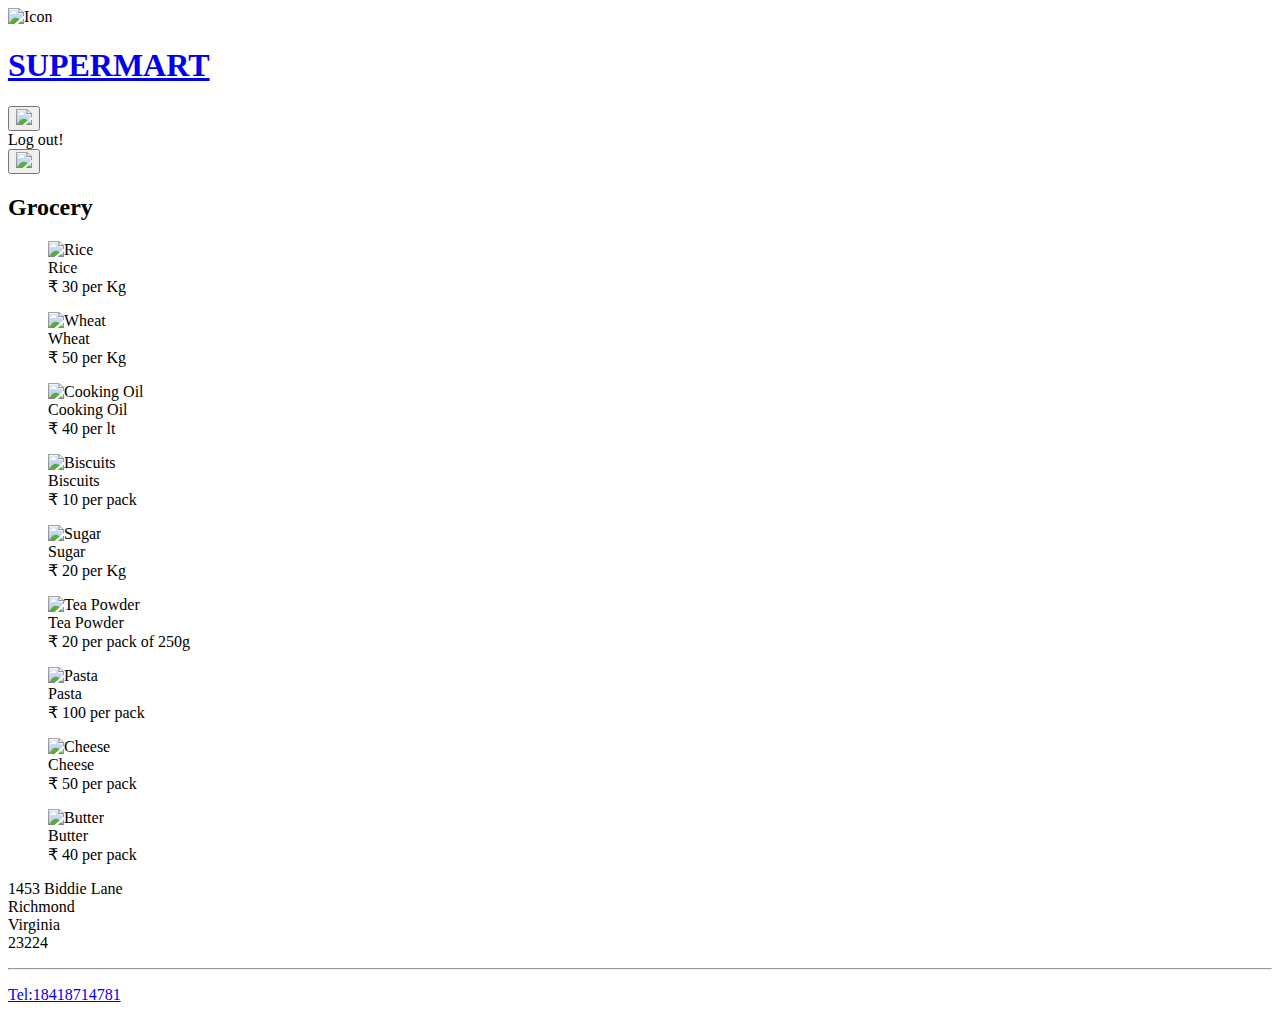
==== snippets/Grocery.html @ 13ff88d3 "." ====
<!DOCTYPE html>
<html lang="en">
<!--<html lang="en" oncontextmenu="return false">-->
<head>
    <meta charset="utf-8">
    <meta http-equiv="X-UA-Compatible" content="IE=edge">
    <meta name="viewport" content="width=device-width, initial-scale=1">
    <title>Supermarket-Grocery</title>
    <link href="https://fonts.googleapis.com/css2?family=Roboto+Condensed&display=swap" rel="stylesheet">
    <link rel="stylesheet" href="../css/bootstrap.min.css">
    <link rel="stylesheet" href="../css/styles.css">

</head>
<!--<body oncontextmenu="return false" onkeydown="return false;" onmousedown="return false;">-->
<body>

    <header>
        <div><img class="image-responsive" src="../images/Icon1.png" alt="Icon"></div>
        <div><a href="../index.html"><h1>SUPERMART</h1></a></div>
        <div class="dropdown">
            <button class="dropbtn"><img src="../images/Account.png"></button>
            <div class ="dropdown-content">
                <span>Log out!</span>
            </div>
        </div>
        <div class="dropdown">
            <button class="dropbtn "><img src="../images/Cart.png"></button>
            <div class="dropdown-content">
            </div>
        </div>      
    </header>
    <h2>Grocery</h2>
    <div id="Grocery" class="container-fluid">
        <div id="tiles" class="container">  
            <div class="row">
                <div class="container col-sm-4 col-md-3 col-xs-6 col-xxs-12" style="margin-bottom: 10px">
                    <figure class="figure">
                        <img class="image-responsive" src="../images/rice.jpeg" width="150"
                        height="150" alt="Rice">
                        <figcaption class="figcaption">Rice</figcaption>
                        <span>&#8377 30 per Kg</span>  
                    </figure>   
                </div>
                <div class="container col-sm-4 col-md-3 col-xs-6 col-xxs-12" style="margin-bottom: 10px">
                    <figure class="figure">
                        <img class="image-responsive" src="../images/Wheat.jpeg" width="150" height="150" alt="Wheat">
                        <figcaption class="figcaption">Wheat</figcaption>
                        <span>&#8377 50 per Kg</span>
                    </figure>
                </div>
                <div class="container col-sm-4 col-md-3 col-xs-6 col-xxs-12" style="margin-bottom: 10px">
                    <figure class="figure">
                        <img class="image-responsive" src="../images/Cooking-Oil.jpg" width="150"
                        height="150" alt="Cooking Oil">
                        <figcaption class="figcaption">Cooking Oil</figcaption>
                        <span>&#8377 40 per lt</span>
                    </figure>
                </div>  
                <div class="container col-sm-4 col-md-3 col-xs-6 col-xxs-12" style="margin-bottom: 10px">
                    <figure class="figure">
                        <img class="image-responsive" src="../images/Biscuit.jpeg" width="150" height="150" alt="Biscuits">
                        <figcaption class="figcaption">Biscuits</figcaption>
                        <span>&#8377 10 per pack</span>
                    </figure>           
                </div>
                <div class="container col-sm-4 col-md-3 col-xs-6 col-xxs-12" style="margin-bottom: 10px">
                    <figure class="figure">
                        <img class="image-responsive" src="../images/Sugar.jpg" width="150" height="150" alt="Sugar">
                        <figcaption class="figcaption">Sugar</figcaption>
                        <span>&#8377 20 per Kg</span>
                    </figure>
                </div>  
                <div class="container col-sm-4 col-md-3 col-xs-6 col-xxs-12" style="margin-bottom: 10px">
                    <figure class="figure">
                        <img class="image-responsive" src="../images/TeaPowder.jpeg" width="150" height="150" alt="Tea Powder">
                        <figcaption class="figcaption">Tea Powder</figcaption>
                        <span>&#8377 20 per pack of 250g</span>
                    </figure>
                </div>
                <div class="container col-sm-4 col-md-3 col-xs-6 col-xxs-12" style="margin-bottom: 10px">
                    <figure class="figure"> 
                        <img class="image-responsive" src="../images/pasta.jpg" width="150" height="150" alt="Pasta">
                        <figcaption class="figcaption">Pasta</figcaption>
                        <span>&#8377 100 per pack</span>
                    </figure>
                </div>
                <div class="container col-sm-4 col-md-3 col-xs-6 col-xxs-12" style="margin-bottom: 10px">
                    <figure class="figure">
                        <img class="image-responsive" src="../images/Cheese.jpeg" width="150" height="150" alt="Cheese">
                        <figcaption class="figcaption">Cheese</figcaption>
                        <span>&#8377 50 per pack</span>
                    </figure>
                </div>
                <div class="container col-sm-4 col-md-3 col-xs-6 col-xxs-12" style="margin-bottom: 10px">
                    <figure class="figure"> 
                        <img class="image-responsive" src="../images/butter.jpeg" width="150" height="150" alt="Butter">
                        <figcaption class="figcaption">Butter</figcaption>
                        <span>&#8377 40 per pack</span>
                    </figure>
                </div>           
            </div>
        </div>
    </div>
    <footer>
        <p>1453 Biddie Lane<br>Richmond<br>Virginia<br>23224</p><hr>
        <p><a href="tel:18418714781">Tel:18418714781</a></p>
        
    </footer>
    <script src="js/jquery-2.1.4.min.js"></script>
    <script src="js/bootstrap.min.js"></script>
    <script src="js/ajax-utils.js"></script>
    <script src="js/script.js"></script>
</body>
</html>

<!--   <table cellspacing="90px" cellpadding="50px" >
    <tr > 
        <td><p style="font-size:40px;"> RICE</p><img src="rice.jpeg" width="250px" height="250px"><p style="font-size:200%;">Price:Rs 30 Per kg</p></td>
        <td><p style="font-size:40px;"> WHEAT</p><img src="wheat.jpeg" width="250px" height="250px"><p style="font-size:200%">Price:Rs 50 Per kg</p></td>
        <td><p style="font-size:40px;"> OIL</p><img src="oil.jpeg" width="250px" height="250px"><p style="font-size:200%">Price:Rs 40 Per lt</p></td>
    </tr>
    <tr> 
        <td><p style="font-size:40px;">BISCUIT</p><img src="biscuit.jpeg" width="250px" height="250px"><p style="font-size:200%;">Price:Rs 10 Per kg</p></td>
        <td><p style="font-size:40px;">SUGAR</p><img src="sugar.jpeg" width="250px" height="250px"><p style="font-size:200%;">Price:Rs 20 Per kg</p></td>
        <td><p style="font-size:40px;">TEA</p><img src="tea.jpeg" width="250px" height="250px"><p style="font-size:200%;">Price:Rs 15 Per kg</p></td>
    </tr>
    <tr> 
        <td><p style="font-size:40px;">PASTA</p><img src="pasta.jpeg" width="250px" height="250px"><p style="font-size:200%">Price:Rs 12 Per kg</p></td>
        <td><p style="font-size:40px;">CHEESE</p><img src="cheese.jpeg" width="250px" height="250px"><p style="font-size:200%;">Price:Rs 20 Per kg</p></td>
        <td><p style="font-size:40px;">BUTTER</p><img src="butter.jpeg" width="250px" height="250px"><p style="font-size:200%;">Price:Rs 25 Per kg</p></td>
    </tr>
</table>  
-->
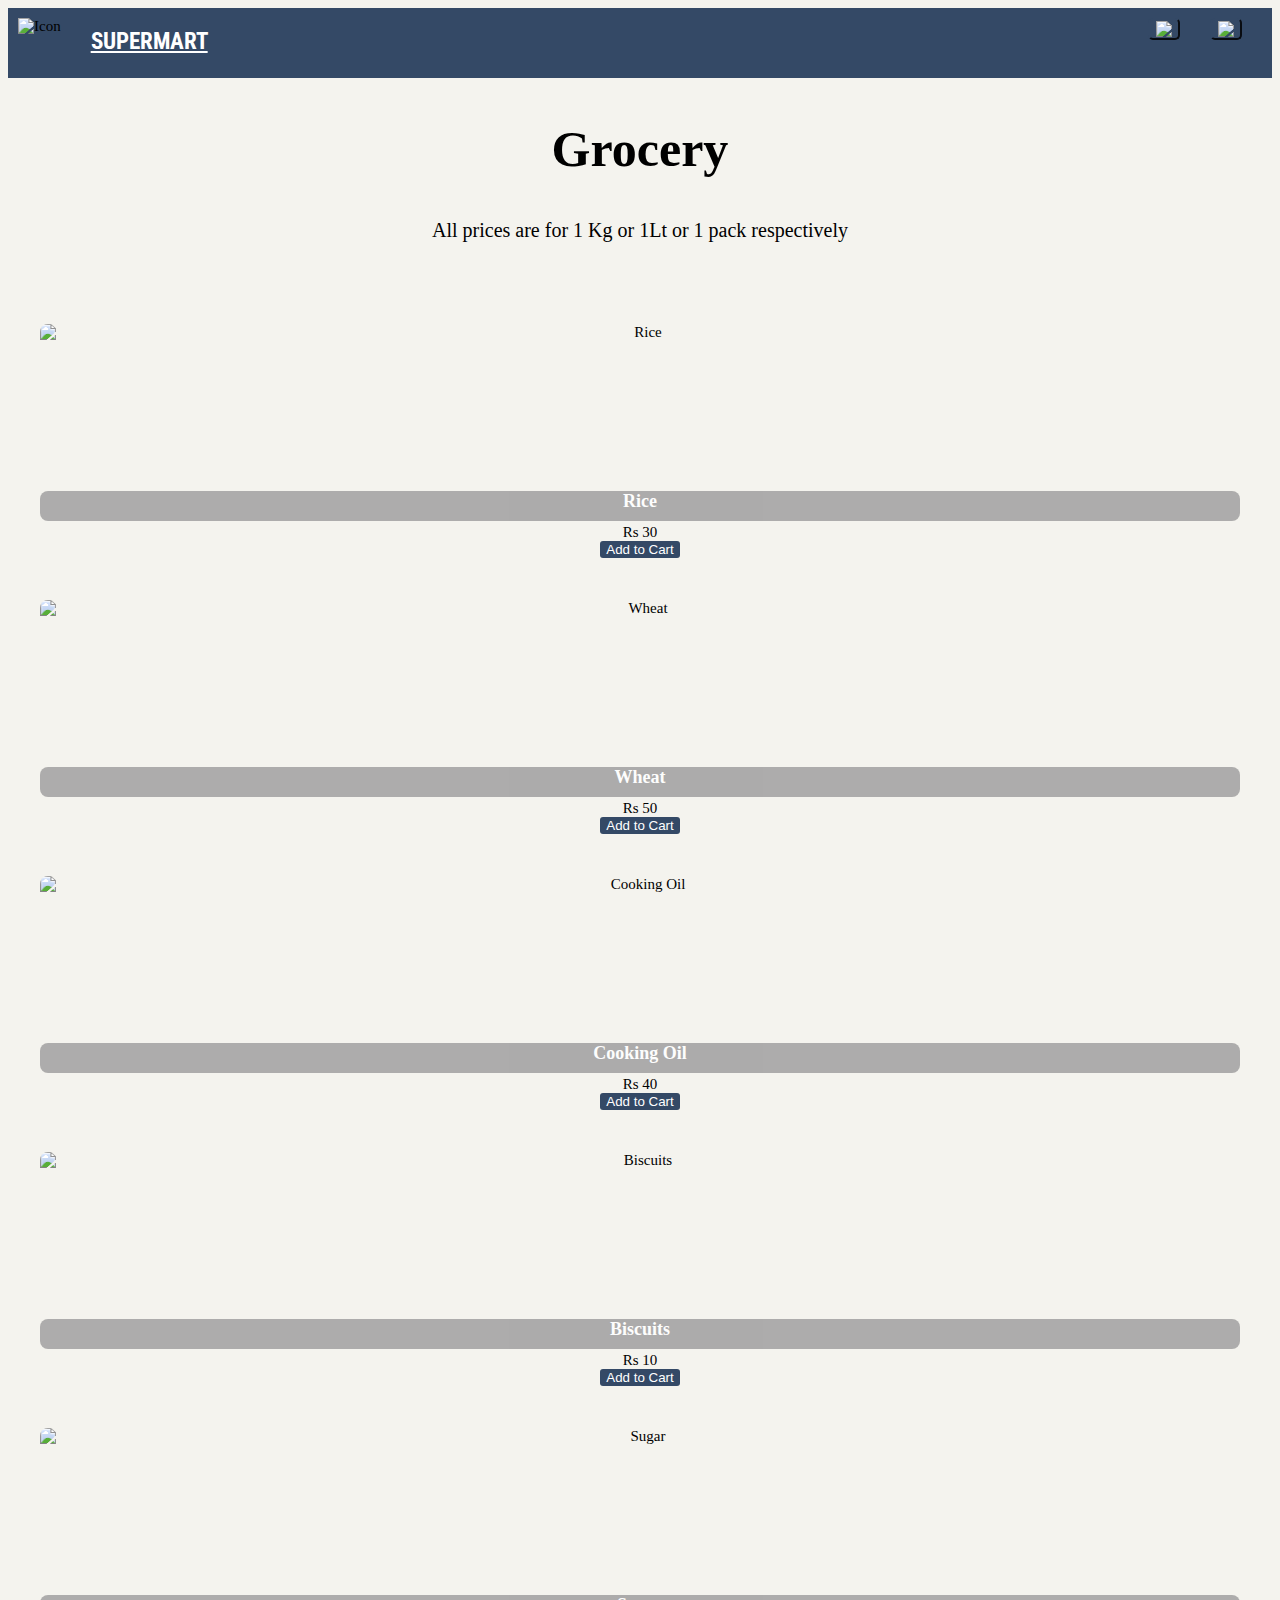
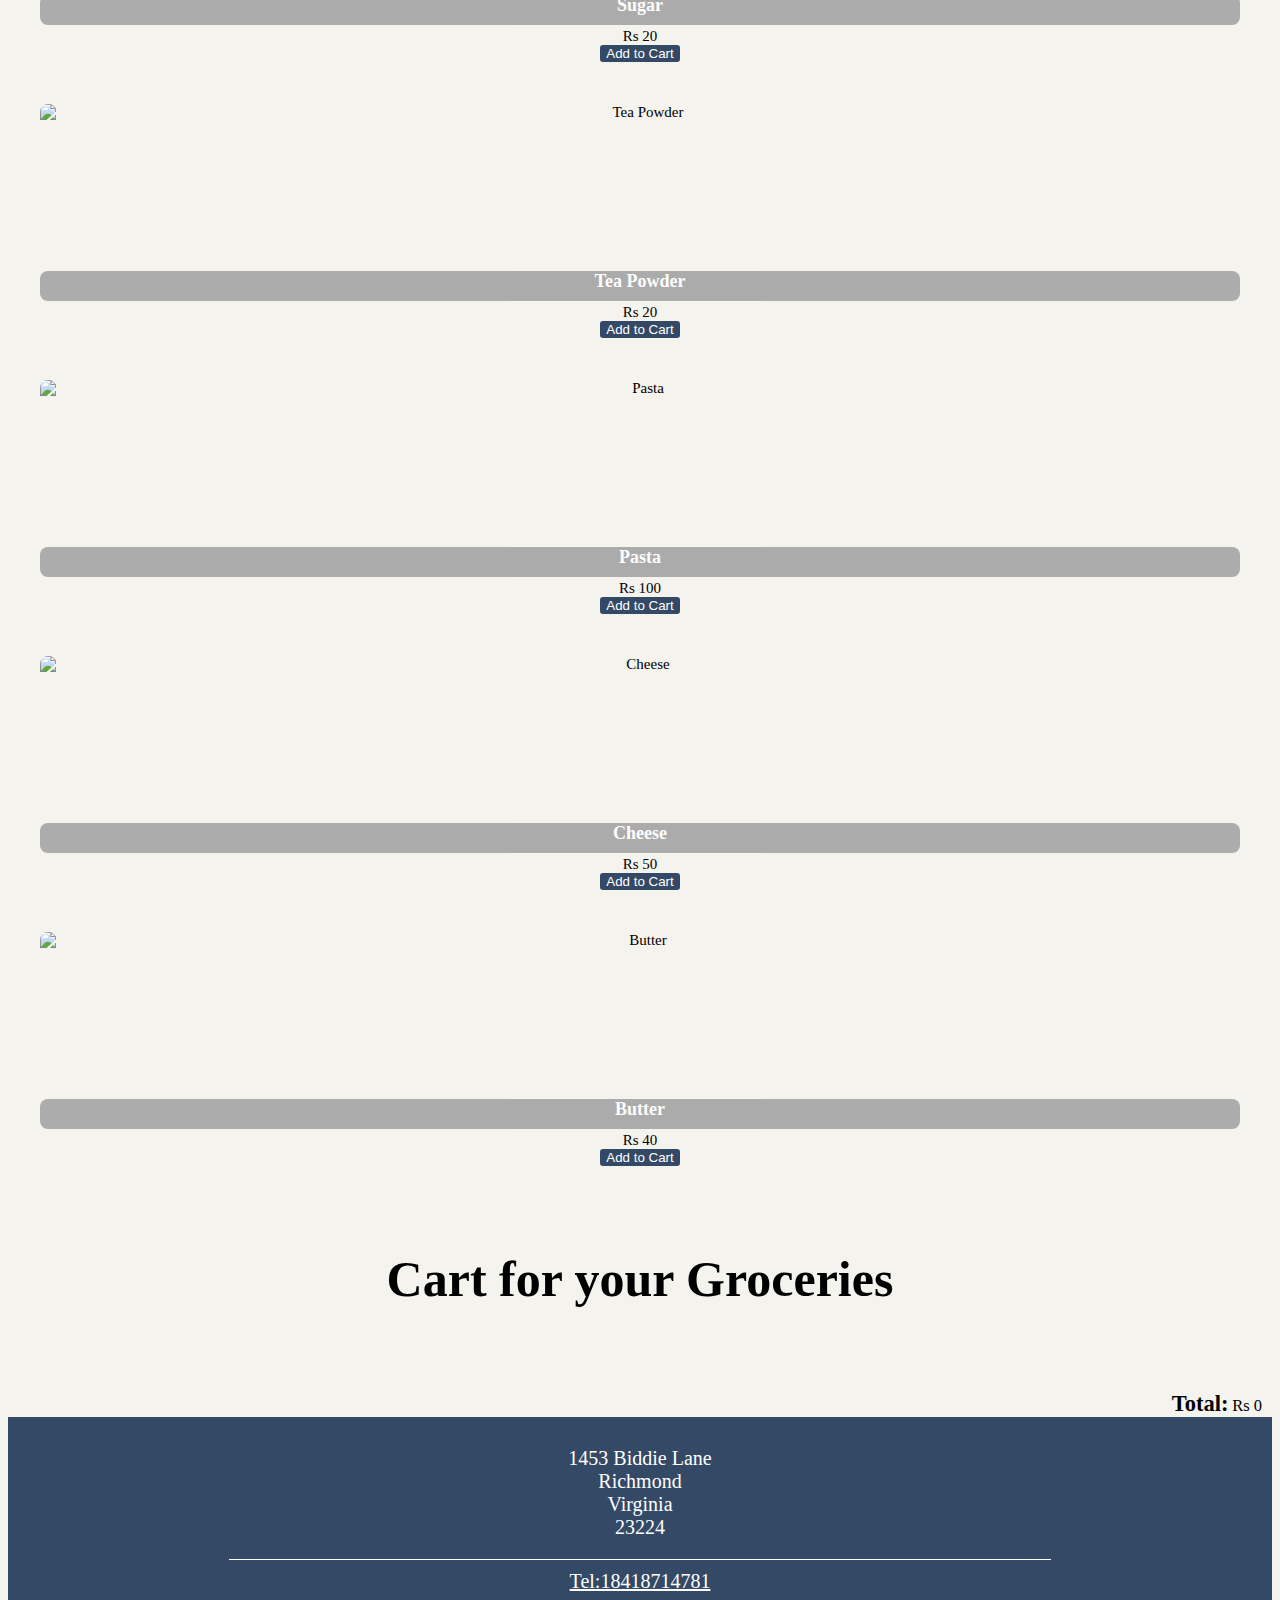
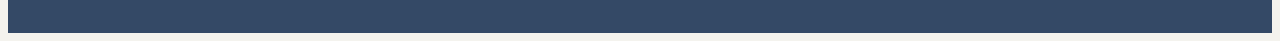
==== commit b92c91b0: "." ====
--- a/snippets/Grocery.html
+++ b/snippets/Grocery.html
@@ -9,98 +9,119 @@
     <link href="https://fonts.googleapis.com/css2?family=Roboto+Condensed&display=swap" rel="stylesheet">
     <link rel="stylesheet" href="../css/bootstrap.min.css">
     <link rel="stylesheet" href="../css/styles.css">
-
+    <script src="../js/script.js" async></script>
 </head>
 <!--<body oncontextmenu="return false" onkeydown="return false;" onmousedown="return false;">-->
 <body>
-
     <header>
         <div><img class="image-responsive" src="../images/Icon1.png" alt="Icon"></div>
         <div><a href="../index.html"><h1>SUPERMART</h1></a></div>
         <div class="dropdown">
-            <button class="dropbtn"><img src="../images/Account.png"></button>
-            <div class ="dropdown-content">
-                <span>Log out!</span>
+            <button onclick="AccountDetails()" class="dropbtn"><img src="../images/Account.png"></button>
+            <div id="Account" class ="dropdown-content">
+                <span style="padding: 10px;padding-right: 0px; font-size: 1.1em;"><a href="../snippets/Login.html"> Sign in!</a></span>
+                <span style="padding: 10px;padding-right: 0px; font-size: 1.1em;">Log out!</span>
             </div>
         </div>
         <div class="dropdown">
-            <button class="dropbtn "><img src="../images/Cart.png"></button>
-            <div class="dropdown-content">
+            <button class="dropbtn "><a href="#Cart1"><img src="../images/Cart.png"></a></button>
+            <div id="Cart" class="dropdown-content">
+                
             </div>
         </div>      
     </header>
     <h2>Grocery</h2>
+    <p>All prices are for 1 Kg or 1Lt or 1 pack respectively</p>
     <div id="Grocery" class="container-fluid">
-        <div id="tiles" class="container">  
+        <div id="tiles" class="container items">  
             <div class="row">
                 <div class="container col-sm-4 col-md-3 col-xs-6 col-xxs-12" style="margin-bottom: 10px">
-                    <figure class="figure">
-                        <img class="image-responsive" src="../images/rice.jpeg" width="150"
+                    <figure class="figure cart-items">
+                        <img class="image-responsive item-image" src="../images/rice.jpeg" width="150"
                         height="150" alt="Rice">
                         <figcaption class="figcaption">Rice</figcaption>
-                        <span>&#8377 30 per Kg</span>  
-                    </figure>   
+                        <span class="item-price">Rs 30</span> 
+                    </figure>
+                    <button class="AddCart">Add to Cart</button>   
                 </div>
                 <div class="container col-sm-4 col-md-3 col-xs-6 col-xxs-12" style="margin-bottom: 10px">
-                    <figure class="figure">
-                        <img class="image-responsive" src="../images/Wheat.jpeg" width="150" height="150" alt="Wheat">
+                    <figure class="figure cart-items">
+                        <img class="image-responsive item-image" src="../images/Wheat.jpeg" width="150" height="150" alt="Wheat">
                         <figcaption class="figcaption">Wheat</figcaption>
-                        <span>&#8377 50 per Kg</span>
+                        <span class="item-price">Rs 50 </span>
                     </figure>
+                    <button class="AddCart">Add to Cart</button> 
                 </div>
                 <div class="container col-sm-4 col-md-3 col-xs-6 col-xxs-12" style="margin-bottom: 10px">
-                    <figure class="figure">
-                        <img class="image-responsive" src="../images/Cooking-Oil.jpg" width="150"
+                    <figure class="figure cart-items">
+                        <img class="image-responsive item-image" src="../images/Cooking-Oil.jpg" width="150"
                         height="150" alt="Cooking Oil">
                         <figcaption class="figcaption">Cooking Oil</figcaption>
-                        <span>&#8377 40 per lt</span>
+                        <span class="item-price">Rs 40 </span>
                     </figure>
+                    <button class="AddCart">Add to Cart</button> 
                 </div>  
                 <div class="container col-sm-4 col-md-3 col-xs-6 col-xxs-12" style="margin-bottom: 10px">
-                    <figure class="figure">
-                        <img class="image-responsive" src="../images/Biscuit.jpeg" width="150" height="150" alt="Biscuits">
+                    <figure class="figure cart-items">
+                        <img class="image-responsive item-image" src="../images/Biscuit.jpeg" width="150" height="150" alt="Biscuits">
                         <figcaption class="figcaption">Biscuits</figcaption>
-                        <span>&#8377 10 per pack</span>
-                    </figure>           
+                        <span class="item-price">Rs 10 </span>
+                    </figure>
+                    <button class="AddCart">Add to Cart</button>            
                 </div>
                 <div class="container col-sm-4 col-md-3 col-xs-6 col-xxs-12" style="margin-bottom: 10px">
-                    <figure class="figure">
-                        <img class="image-responsive" src="../images/Sugar.jpg" width="150" height="150" alt="Sugar">
+                    <figure class="figure cart-items">
+                        <img class="image-responsive item-image" src="../images/sugar.jpg" width="150" height="150" alt="Sugar">
                         <figcaption class="figcaption">Sugar</figcaption>
-                        <span>&#8377 20 per Kg</span>
+                        <span class="item-price">Rs 20 </span>
                     </figure>
+                    <button class="AddCart">Add to Cart</button> 
                 </div>  
                 <div class="container col-sm-4 col-md-3 col-xs-6 col-xxs-12" style="margin-bottom: 10px">
-                    <figure class="figure">
-                        <img class="image-responsive" src="../images/TeaPowder.jpeg" width="150" height="150" alt="Tea Powder">
+                    <figure class="figure cart-items">
+                        <img class="image-responsive item-image" src="../images/TeaPowder.jpeg" width="150" height="150" alt="Tea Powder">
                         <figcaption class="figcaption">Tea Powder</figcaption>
-                        <span>&#8377 20 per pack of 250g</span>
+                        <span class="item-price">Rs 20 </span>
                     </figure>
+                    <button class="AddCart">Add to Cart</button> 
                 </div>
                 <div class="container col-sm-4 col-md-3 col-xs-6 col-xxs-12" style="margin-bottom: 10px">
-                    <figure class="figure"> 
-                        <img class="image-responsive" src="../images/pasta.jpg" width="150" height="150" alt="Pasta">
+                    <figure class="figure cart-items"> 
+                        <img class="image-responsive item-image" src="../images/pasta.jpg" width="150" height="150" alt="Pasta">
                         <figcaption class="figcaption">Pasta</figcaption>
-                        <span>&#8377 100 per pack</span>
+                        <span class="item-price">Rs 100 </span>
                     </figure>
+                    <button class="AddCart">Add to Cart</button> 
                 </div>
                 <div class="container col-sm-4 col-md-3 col-xs-6 col-xxs-12" style="margin-bottom: 10px">
-                    <figure class="figure">
-                        <img class="image-responsive" src="../images/Cheese.jpeg" width="150" height="150" alt="Cheese">
+                    <figure class="figure cart-items">
+                        <img class="image-responsive item-image" src="../images/Cheese.jpeg" width="150" height="150" alt="Cheese">
                         <figcaption class="figcaption">Cheese</figcaption>
-                        <span>&#8377 50 per pack</span>
+                        <span class="item-price">Rs 50</span>
                     </figure>
+                    <button class="AddCart">Add to Cart</button> 
                 </div>
                 <div class="container col-sm-4 col-md-3 col-xs-6 col-xxs-12" style="margin-bottom: 10px">
-                    <figure class="figure"> 
-                        <img class="image-responsive" src="../images/butter.jpeg" width="150" height="150" alt="Butter">
+                    <figure class="figure cart-items"> 
+                        <img class="image-responsive item-image" src="../images/butter.jpeg" width="150" height="150" alt="Butter">
                         <figcaption class="figcaption">Butter</figcaption>
-                        <span>&#8377 40 per pack</span>
+                        <span class="item-price">Rs 40 </span>
                     </figure>
+                    <button class="AddCart">Add to Cart</button> 
                 </div>           
             </div>
         </div>
     </div>
+    <h2>Cart for your Groceries</h2>
+    <div id="Cart1" class="Cart-items container">
+
+        
+    </div>
+    <div class ="cart-total">
+        <strong class="cart-total-title"> Total:</strong>
+        <span class="cart-total-price">Rs 0 </span>
+    </div>
+    
     <footer>
         <p>1453 Biddie Lane<br>Richmond<br>Virginia<br>23224</p><hr>
         <p><a href="tel:18418714781">Tel:18418714781</a></p>
@@ -115,19 +136,19 @@
 
 <!--   <table cellspacing="90px" cellpadding="50px" >
     <tr > 
-        <td><p style="font-size:40px;"> RICE</p><img src="rice.jpeg" width="250px" height="250px"><p style="font-size:200%;">Price:Rs 30 Per kg</p></td>
-        <td><p style="font-size:40px;"> WHEAT</p><img src="wheat.jpeg" width="250px" height="250px"><p style="font-size:200%">Price:Rs 50 Per kg</p></td>
-        <td><p style="font-size:40px;"> OIL</p><img src="oil.jpeg" width="250px" height="250px"><p style="font-size:200%">Price:Rs 40 Per lt</p></td>
+        <td><p style="font-size:40px;"> RICE</p><img src="rice.jpeg" width="250px" height="250px"><p style="font-size:200%;">Price: 30 Per kg</p></td>
+        <td><p style="font-size:40px;"> WHEAT</p><img src="wheat.jpeg" width="250px" height="250px"><p style="font-size:200%">Price: 50 Per kg</p></td>
+        <td><p style="font-size:40px;"> OIL</p><img src="oil.jpeg" width="250px" height="250px"><p style="font-size:200%">Price: 40 Per lt</p></td>
     </tr>
     <tr> 
-        <td><p style="font-size:40px;">BISCUIT</p><img src="biscuit.jpeg" width="250px" height="250px"><p style="font-size:200%;">Price:Rs 10 Per kg</p></td>
-        <td><p style="font-size:40px;">SUGAR</p><img src="sugar.jpeg" width="250px" height="250px"><p style="font-size:200%;">Price:Rs 20 Per kg</p></td>
-        <td><p style="font-size:40px;">TEA</p><img src="tea.jpeg" width="250px" height="250px"><p style="font-size:200%;">Price:Rs 15 Per kg</p></td>
+        <td><p style="font-size:40px;">BISCUIT</p><img src="biscuit.jpeg" width="250px" height="250px"><p style="font-size:200%;">Price: 10 Per kg</p></td>
+        <td><p style="font-size:40px;">SUGAR</p><img src="sugar.jpeg" width="250px" height="250px"><p style="font-size:200%;">Price: 20 Per kg</p></td>
+        <td><p style="font-size:40px;">TEA</p><img src="tea.jpeg" width="250px" height="250px"><p style="font-size:200%;">Price: 15 Per kg</p></td>
     </tr>
     <tr> 
-        <td><p style="font-size:40px;">PASTA</p><img src="pasta.jpeg" width="250px" height="250px"><p style="font-size:200%">Price:Rs 12 Per kg</p></td>
-        <td><p style="font-size:40px;">CHEESE</p><img src="cheese.jpeg" width="250px" height="250px"><p style="font-size:200%;">Price:Rs 20 Per kg</p></td>
-        <td><p style="font-size:40px;">BUTTER</p><img src="butter.jpeg" width="250px" height="250px"><p style="font-size:200%;">Price:Rs 25 Per kg</p></td>
+        <td><p style="font-size:40px;">PASTA</p><img src="pasta.jpeg" width="250px" height="250px"><p style="font-size:200%">Price: 12 Per kg</p></td>
+        <td><p style="font-size:40px;">CHEESE</p><img src="cheese.jpeg" width="250px" height="250px"><p style="font-size:200%;">Price: 20 Per kg</p></td>
+        <td><p style="font-size:40px;">BUTTER</p><img src="butter.jpeg" width="250px" height="250px"><p style="font-size:200%;">Price: 25 Per kg</p></td>
     </tr>
 </table>  
 -->
--- a/css/styles.css
+++ b/css/styles.css
@@ -0,0 +1,530 @@
+
+body{
+	font-size: 15px;
+	background-color: #F4F3EE;
+
+}
+header a{
+	color: white;
+}
+header div{
+	float: left;
+}
+figcaption a{
+	color: white;
+}
+header div button{
+	border-radius: 5px;
+	background-color: #344966;
+	border-color: #344966;
+	color: white;
+    cursor: pointer;
+
+}
+.dropdown {
+	float: right;
+	display: inline-block;
+	margin-right: 30px;
+	margin-top: 10px;
+    position: relative;
+}
+.dropdown-content { 
+  display: none;
+  position: absolute;
+  background-color: #f1f1f1;
+  min-width: 80px;
+  box-shadow: 0px 8px 16px 0px rgba(0,0,0,0.2);
+  z-index: 1;
+  overflow: hidden;
+}
+.show {
+    display: block;
+
+}
+header h1{
+	padding: 10px;
+	margin-left: 20px;
+	margin:10px;
+	font-size: 1.5em;
+	font-family: 'Roboto Condensed', sans-serif;
+}
+
+header img{
+	text-align: left;
+	margin :10px;
+	float: left;
+}	
+.dropbtn img{
+	margin: 0px;
+    padding: 0px;
+}
+header{
+	margin-top: 0px;
+	height: 70px;
+	background-color: #344966;
+	width: 100%;
+	margin-bottom: 10px;
+}
+footer{
+	background-color:#344966;
+	color: white;
+	padding-top: 20px;
+	padding-bottom: 20px;
+}
+footer a{
+	color: white;
+}
+h2{
+	text-align: center;
+	font-size: 50px;
+}
+p{
+	font-size: 20px;
+	text-align: center;
+	margin-top: 10px;
+}
+hr{
+	color:white;
+	background-color: white;
+	height: 1px;
+	border:0px;
+	width: 65%;
+}
+.jumbotron{
+	background-position: center center;
+	background-repeat: no-repeat;
+	background-image: url('../images/supermarket_2.jpg');
+	background-size: cover;
+	height: 600px;
+	padding: 0px;
+
+}
+.figure{
+	position: relative;
+	margin: 0px;
+	display: table;
+	width: 100%;
+
+}
+
+.figure img{
+	min-width: 100%;
+	min-height: 100%;
+	padding: 0px;
+	height: 200px;
+	object-fit: cover;
+	width: 100%;
+	display: table;
+	border-radius: 8px;
+}
+.figcaption{
+	position: absolute;
+	color: white;
+	left:50%;
+	bottom:20px;
+	width:100%;
+	height: 30px;
+	transform: translate(-50%); 
+	background-color: #a5a4a4;
+	padding:0px;
+	font-size: 1.2em;
+	font-weight: bold;
+	opacity:0.9;
+	display: table-caption;
+	caption-side: bottom;
+	border-radius: 8px;
+}
+a:link{
+	color: white;
+}
+a:visited{
+	color: white;
+}
+a:hover {
+	color:grey;
+	text-decoration:none;
+}
+#tiles{
+	margin-top: 50px;
+
+	text-align: center;
+	position: relative;
+}
+
+.Cart-items{
+    font-size: 1.2em;
+    text-align: center;
+
+}
+.cart-row{
+    display: flex;
+
+}
+.cart-price{
+    width: 20%;
+    font-size:1.2em;
+
+}
+.cart-item{
+    width: 45%;
+}
+.cart-quantity{
+    width: 35%
+}
+.cart-item-quantity{
+    height: 34px;
+    width: 50px;
+    text-align: center;
+
+}
+.cart-item-image{
+    width: 75px;
+    height: auto;
+}
+.remove-btn{
+    margin-left: 20px;
+    background-color: #344966;
+    border: none;
+    border-radius: 3px;
+    color: white;
+}
+.AddCart{
+    background-color: #344966;
+    border:none;
+    border-radius: 3px;
+    color: white;
+}
+.cart-total{
+    text-align:end;
+    margin-top: 10px;
+    margin-right: 10px;
+}
+.cart-total-title{
+    font-weight: bold;
+    font-size: 1.5em;
+
+}
+.cart-column{
+    display: flex;
+    align-items: center;
+    margin-right: 1.5em;
+    padding-bottom: 10px;
+    margin-top: 10px;
+}
+.cart-total-price{
+    font-size: 1.1em;
+}
+.col-xxs-1, .col-xxs-2, .col-xxs-3, .col-xxs-4,
+.col-xxs-5, .col-xxs-6, .col-xxs-7, .col-xxs-8,
+.col-xxs-9, .col-xxs-10, .col-xxs-11, .col-xxs-12 {
+    min-height: 1px;
+    padding-left: 15px;
+    padding-right: 15px;
+    position: relative;
+}
+#Cart1{
+    width: 50%;
+}
+form { 
+    border: 3px solid #f1f1f1; 
+} 
+/*assign full width inputs*/ 
+  
+input[type=text], 
+input[type=password] { 
+    width: 100%; 
+    padding: 12px 20px; 
+    margin: 8px 0; 
+    display: inline-block; 
+    border: 1px solid #ccc; 
+    box-sizing: border-box; 
+} 
+/*set a style for the buttons*/ 
+  
+.login-btn{ 
+    background-color: #4CAF50; 
+    color: white; 
+    padding: 14px 20px; 
+    margin: 8px 0; 
+    border: none; 
+    cursor: pointer; 
+    width: 100%; 
+} 
+/* set a hover effect for the button*/ 
+  
+.login-btn:hover { 
+    opacity: 0.8; 
+} 
+/*set extra style for the cancel button*/ 
+  
+.cancelbtn { 
+    width: auto; 
+    padding: 10px 18px; 
+    background-color: #f44336; 
+} 
+/*centre the display image inside the container*/ 
+  
+.imgcontainer { 
+    text-align: center; 
+    margin: 24px 0 12px 0; 
+} 
+/*set image properties*/ 
+  
+img.avatar { 
+    width: 40%; 
+    border-radius: 50%; 
+} 
+/*set padding to the container*/ 
+  
+.container { 
+    padding: 16px; 
+} 
+/*set the forgot password text*/ 
+  
+span.psw { 
+    float: right; 
+    padding-top: 16px; 
+
+} 
+span.psw a {
+    text-decoration: underline;
+    color: blue;
+}
+span.psw a : link{
+    color: #0000EE;
+}
+
+span.psw a:visited {
+    color: #551A8B; 
+}
+@media (max-width: 384px) {
+    .col-xxs-1,
+    .col-xxs-2,
+    .col-xxs-3,
+    .col-xxs-4,
+    .col-xxs-5,
+    .col-xxs-6,
+    .col-xxs-7,
+    .col-xxs-8,
+    .col-xxs-9,
+    .col-xxs-10,
+    .col-xxs-11 {
+        float: left;
+    }
+
+    .col-xxs-1 {
+        width: 8.333333333333332%;
+    }
+
+    .col-xxs-2 {
+        width: 16.666666666666664%;
+    }
+
+    .col-xxs-3 {
+        width: 25%;
+    }
+
+    .col-xxs-4 {
+        width: 33.33333333333333%;
+    }
+
+    .col-xxs-5 {
+        width: 41.66666666666667%;
+    }
+
+    .col-xxs-6 {
+        width: 50%;
+    }
+
+    .col-xxs-7 {
+        width: 58.333333333333336%;
+    }
+
+    .col-xxs-8 {
+        width: 66.66666666666666%;
+    }
+
+    .col-xxs-9 {
+        width: 75%;
+    }
+
+    .col-xxs-10 {
+        width: 83.33333333333334%;
+    }
+
+    .col-xxs-11 {
+        width: 91.66666666666666%;
+    }
+
+    .col-xxs-12 {
+        width: 100%;
+    }
+
+    .col-xxs-push-1 {
+        left: 8.333333333333332%;
+    }
+
+    .col-xxs-push-2 {
+        left: 16.666666666666664%;
+    }
+
+    .col-xxs-push-3 {
+        left: 25%;
+    }
+
+    .col-xss-push-4 {
+        left: 33.33333333333333%;
+    }
+
+    .col-xxs-push-5 {
+        left: 41.66666666666667%;
+    }
+
+    .col-xxs-push-6 {
+        left: 50%;
+    }
+
+    .col-xxs-push-7 {
+        left: 58.333333333333336%;
+    }
+
+    .col-xxs-push-8 {
+        left: 66.66666666666666%;
+    }
+
+    .col-xxs-push-9 {
+        left: 75%;
+    }
+
+    .col-xxs-push-10 {
+       left: 83.33333333333334%;
+    }
+
+    .col-xxs-push-11 {
+       left: 91.66666666666666%;
+    }
+
+    .col-xxs-pull-1 {
+        right: 8.333333333333332%;
+    }
+
+    .col-xxs-pull-2 {
+        right: 16.666666666666664%;
+    }
+
+    .col-xxs-pull-3 {
+        right: 25%;
+    }
+
+    .col-xxs-pull-4 {
+        right: 33.33333333333333%;
+    }
+
+    .col-xxs-pull-5 {
+        right: 41.66666666666667%;
+    }
+
+    .col-xxs-pull-6 {
+        right: 50%;
+    }
+
+    .col-xxs-pull-7 {
+        right: 58.333333333333336%;
+    }
+
+    .col-xxs-pull-8 {
+        right: 66.66666666666666%;
+    }
+
+    .col-xxs-pull-9 {
+        right: 75%;
+    }
+
+    .col-xxs-pull-10 {
+        right: 83.33333333333334%;
+    }
+
+    .col-xxs-pull-11 {
+        right: 91.66666666666666%;
+    }
+
+    .col-xxs-offset-1 {
+        margin-left: 8.333333333333332%;
+    }
+
+    .col-xxs-offset-2 {
+        margin-left: 16.666666666666664%;
+    }
+
+    .col-xxs-offset-3 {
+        margin-left: 25%;
+    }
+
+    .col-xxs-offset-4 {
+        margin-left: 33.33333333333333%;
+    }
+
+    .col-xxs-offset-5 {
+        margin-left: 41.66666666666667%;
+    }
+
+    .col-xxs-offset-6 {
+        margin-left: 50%;
+    }
+
+    .col-xxs-offset-7 {
+        margin-left: 58.333333333333336%;
+    }
+
+    .col-xxs-offset-8 {
+        margin-left: 66.66666666666666%;
+    }
+
+    .col-xxs-offset-9 {
+        margin-left: 75%;
+    }
+
+    .col-xxs-offset-10 {
+        margin-left: 83.33333333333334%;
+    }
+
+    .col-xxs-offset-11 {
+        margin-left: 91.66666666666666%;
+    }
+}  
+
+@media (min-width: 1200px) {
+  .container .jumbotron {
+    /*background: url('../images/jumbotron_1200.jpg') no-repeat;*/
+    height: 500px;
+  }
+}
+@media (min-width: 992px) and (max-width: 1199px) {
+.container .jumbotron {
+    /*background: url('../images/jumbotron_992.jpg') no-repeat;*/
+    height: 458px;
+  }
+}
+@media(max-width: 576px){
+	.container.jumbotron{
+		height :432px;
+	}
+	.container{
+		padding-bottom: 10px;
+	}
+	.text-block{
+		margin:10px;
+		
+}
+footer{
+	margin-top: 50px;
+}
+@media screen and (max-width: 300px) { 
+        span.psw { 
+            display: block; 
+            float: none; 
+        } 
+        .cancelbtn { 
+            width: 100%; 
+        } 
+    } 